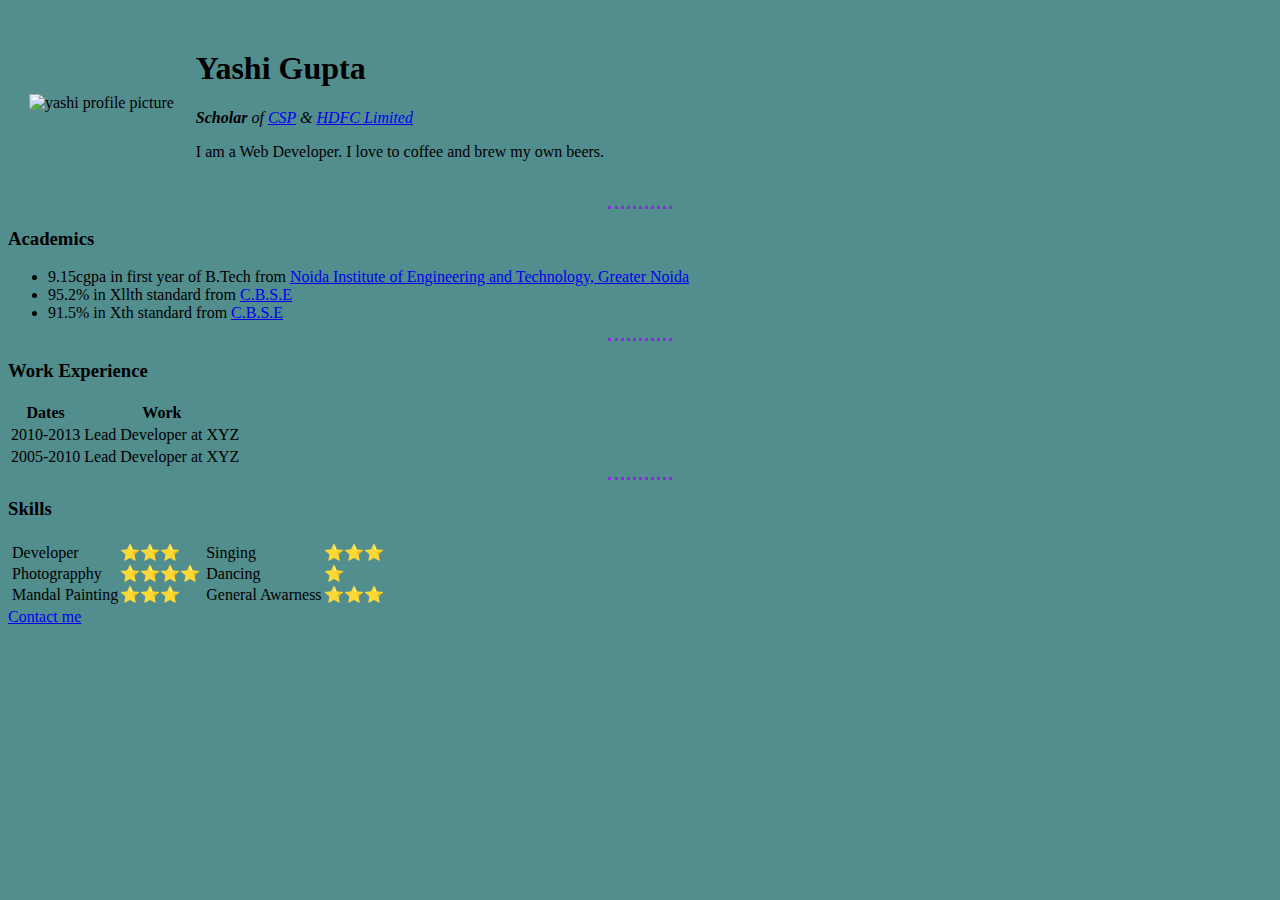
==== HTML/index.html @ 982bda1f "Adding the required items" ====
<!DOCTYPE html>
<html lang="en">

<head>
    <meta charset="UTF-8">
    <meta name="description"
        content="This is for website is made for the learning purposes    or I will recreate it for my own personal portfolio,hehhe ">
    <title>🦥Peronal Site</title>
    <style>
        body{
            background-color: #528e8e;
        }

        hr{
            /* background-color: rgb(10, 10, 10); */
            border-style: none;
            border-top-style: dotted;
            border-color: blueviolet;
            border-width: 3px;
            width: 5%;
        }
    </style>
</head>

<body>
    <table cellspacing="20">
        <tr>
            <td>
                <!-- <img src="profile.jpg" alt=""> -->
                <img src="https://media.licdn.com/dms/image/D5603AQFyUSp_FhvaBA/profile-displayphoto-shrink_400_400/0/1670572277194?e=1684972800&v=beta&t=C_23_jqjUPIH28CkBnwRRPpc3kY1cB-ftoTHnfOR0CY"
                    width="180" alt="yashi profile picture">
            </td>
            <td>
                <h1>Yashi Gupta</h1>
                <p><em><strong>Scholar</strong> of <a
                            href="https://r.search.yahoo.com/_ylt=Awrx_xukth5kCM8cJG7nHgx.;_ylu=Y29sbwMEcG9zAzIEdnRpZAMEc2VjA3Ny/RV=2/RE=1679763236/RO=10/RU=https%3a%2f%2fwww.buddy4study.com%2f/RK=2/RS=I9zn3FkvTg.KkvfRarj6KV72lSc-">CSP</a>
                        & <a
                            href="https://r.search.yahoo.com/_ylt=AwrPpZWSth5kHNcahiLnHgx.;_ylu=Y29sbwMEcG9zAzEEdnRpZAMEc2VjA3Ny/RV=2/RE=1679763219/RO=10/RU=https%3a%2f%2fwww.hdfc.com%2f/RK=2/RS=awp2X3af7kC0_4AGXcEywCdmFrI-">HDFC
                            Limited</a></em> </p>
                <p>I am a Web Developer. I love to coffee and brew my own beers.</p>
            </td>
        </tr>
    </table>

    <hr>
    <h3>Academics </h3>

    <ul>
        <li>9.15cgpa in first year of B.Tech from <a target="blank" href="https://www.niet.co.in/">Noida Institute of
                Engineering and Technology, Greater Noida</a></li>
        <li>95.2% in Xllth standard from <a target="_blank" href="https://www.cbse.gov.in/newsite/">C.B.S.E</a></li>
        <li>91.5% in Xth standard from <a target="_blank" href="https://www.cbse.gov.in/newsite/">C.B.S.E</a></li>
    </ul>

    <!-- <ol type="i">
        <li>this is to get to know abt it</li>
        <li>to make beter understanding</li>
    </ol>

    <ol start="6">
        <li>this is to get to know abt it</li>
        <li>to make beter understanding</li>
    </ol> -->

    <hr>
    <h3>Work Experience</h3>
    <table>
        <thead>
            <tr>
                <th>Dates</th>
                <th>Work</th>
            </tr>
        </thead>
        <tr>
            <td>2010-2013</td>
            <td>Lead Developer at XYZ</td>
        </tr>
        <tr>
            <td>2005-2010 </td>
            <td>Lead Developer at XYZ</td>
        </tr>
    </table>

    <hr>
    <h3>Skills</h3>

    <table>
        <tr>
            <td>
                <table cellspacing="0.5">
                    <tr>
                        <td>Developer </td>
                        <td>⭐⭐⭐</td>
                    </tr>
                    <tr>
                        <td>Photograpphy</td>
                        <td>⭐⭐⭐⭐</td>
                    </tr>
                    <tr>
                        <td> Mandal Painting</td>
                        <td>⭐⭐⭐</td>
                    </tr>
                </table>
            </td>
            <td>
                <table cellspacing="0.5">
                    <tr>
                        <td>Singing </td>
                        <td>⭐⭐⭐</td>
                    </tr>
                    <tr>
                        <td>Dancing</td>
                        <td>⭐</td>
                    </tr>
                    <tr>
                        <td>General Awarness</td>
                        <td>⭐⭐⭐</td>
                    </tr>
                </table>
            </td>
        </tr>
    </table>
    <a href="contact-me.html">Contact me</a>
</body>
</html>
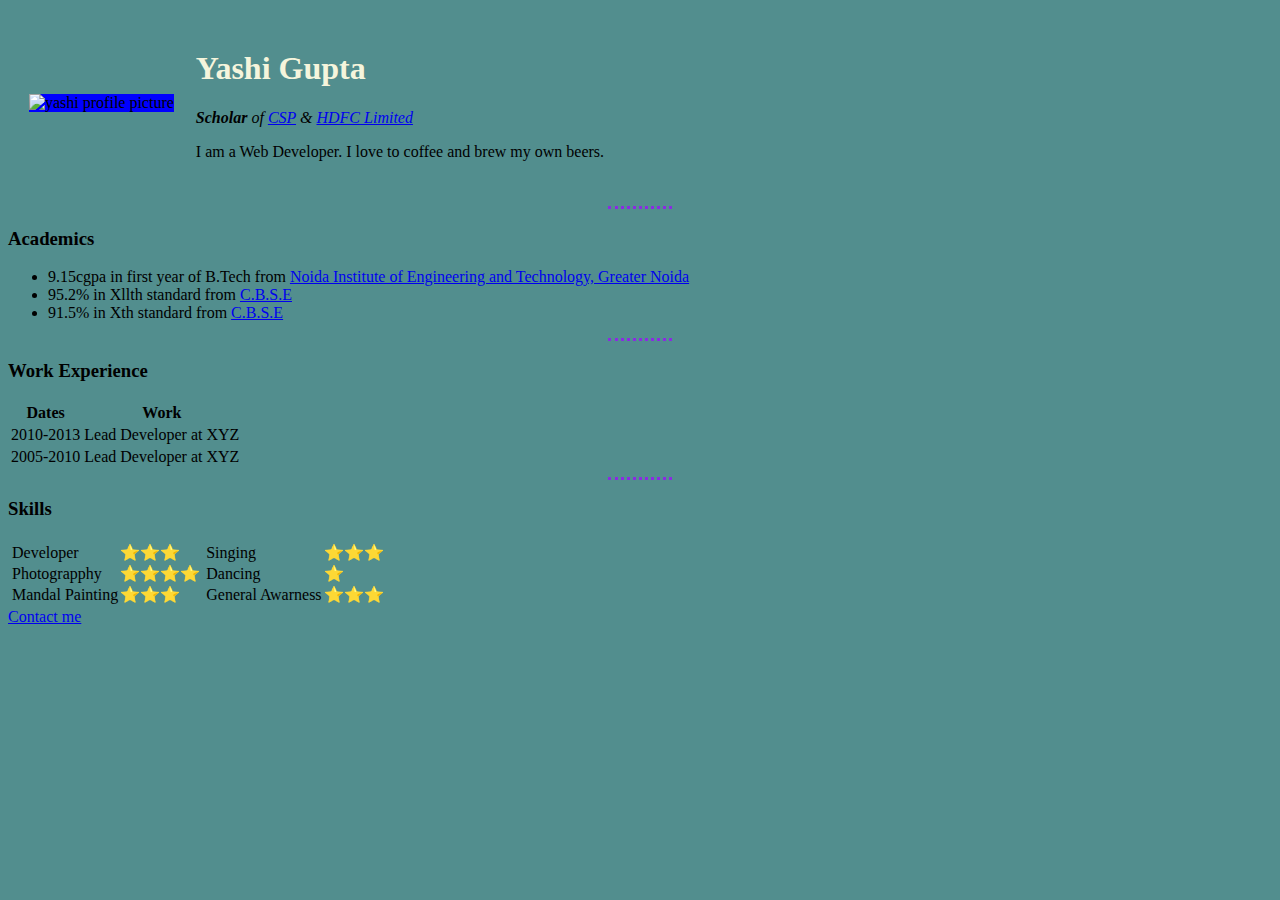
==== commit 4a171542: "adding thr learning" ====
--- a/HTML/index.html
+++ b/HTML/index.html
@@ -1,4 +1,4 @@
- <!DOCTYPE html>
+<!DOCTYPE html>
 <html lang="en">
 
 <head>
@@ -6,28 +6,16 @@
     <meta name="description"
         content="This is for website is made for the learning purposes    or I will recreate it for my own personal portfolio,hehhe ">
     <title>🦥Peronal Site</title>
-    <style>
-        body{
-            background-color: #528e8e;
-        }
+   <link rel="stylesheet" href="/CSS/style.css">
 
-        hr{
-            /* background-color: rgb(10, 10, 10); */
-            border-style: none;
-            border-top-style: dotted;
-            border-color: blueviolet;
-            border-width: 3px;
-            width: 5%;
-        }
-    </style>
-</head>
+</head ...........................>
 
 <body>
     <table cellspacing="20">
         <tr>
             <td>
                 <!-- <img src="profile.jpg" alt=""> -->
-                <img src="https://media.licdn.com/dms/image/D5603AQFyUSp_FhvaBA/profile-displayphoto-shrink_400_400/0/1670572277194?e=1684972800&v=beta&t=C_23_jqjUPIH28CkBnwRRPpc3kY1cB-ftoTHnfOR0CY"
+                <img class= "img" src="https://media.licdn.com/dms/image/D5603AQFyUSp_FhvaBA/profile-displayphoto-shrink_400_400/0/1670572277194?e=1684972800&v=beta&t=C_23_jqjUPIH28CkBnwRRPpc3kY1cB-ftoTHnfOR0CY"
                     width="180" alt="yashi profile picture">
             </td>
             <td>
--- a/CSS/style.css
+++ b/CSS/style.css
@@ -0,0 +1,25 @@
+body {
+    background-color: #528e8e;
+    color: rgb(0, 0, 0);
+}
+
+h1{
+    color: beige;
+}
+
+h2{
+    color: blue;
+}
+
+hr {
+    /* background-color: rgb(10, 10, 10); */
+    border-style: none;
+    border-top-style: dotted;
+    border-color: blueviolet;
+    border-width: 3px;
+    width: 5%;
+}
+
+.img{
+    background-color: blue;
+}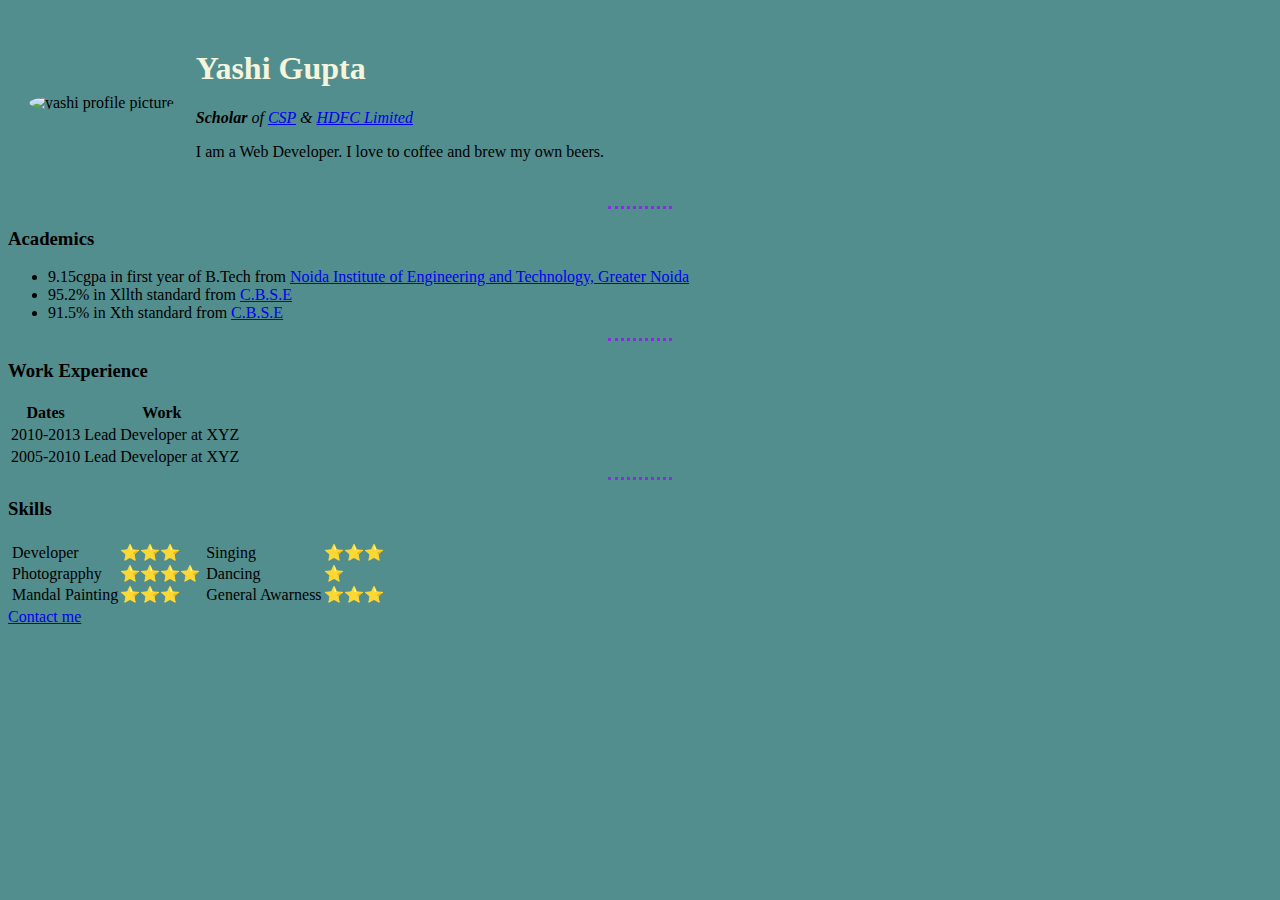
==== commit f2c51ac9: "updating" ====
--- a/HTML/index.html
+++ b/HTML/index.html
@@ -15,7 +15,7 @@
         <tr>
             <td>
                 <!-- <img src="profile.jpg" alt=""> -->
-                <img class= "img" src="https://media.licdn.com/dms/image/D5603AQFyUSp_FhvaBA/profile-displayphoto-shrink_400_400/0/1670572277194?e=1684972800&v=beta&t=C_23_jqjUPIH28CkBnwRRPpc3kY1cB-ftoTHnfOR0CY"
+                <img class= "img circular" src="https://media.licdn.com/dms/image/D5603AQFyUSp_FhvaBA/profile-displayphoto-shrink_400_400/0/1670572277194?e=1684972800&v=beta&t=C_23_jqjUPIH28CkBnwRRPpc3kY1cB-ftoTHnfOR0CY"
                     width="180" alt="yashi profile picture">
             </td>
             <td>
--- a/CSS/style.css
+++ b/CSS/style.css
@@ -20,6 +20,10 @@
     width: 5%;
 }
 
-.img{
+.img:hover{
     background-color: blue;
+}
+
+.circular{
+    border-radius: 100%;
 }